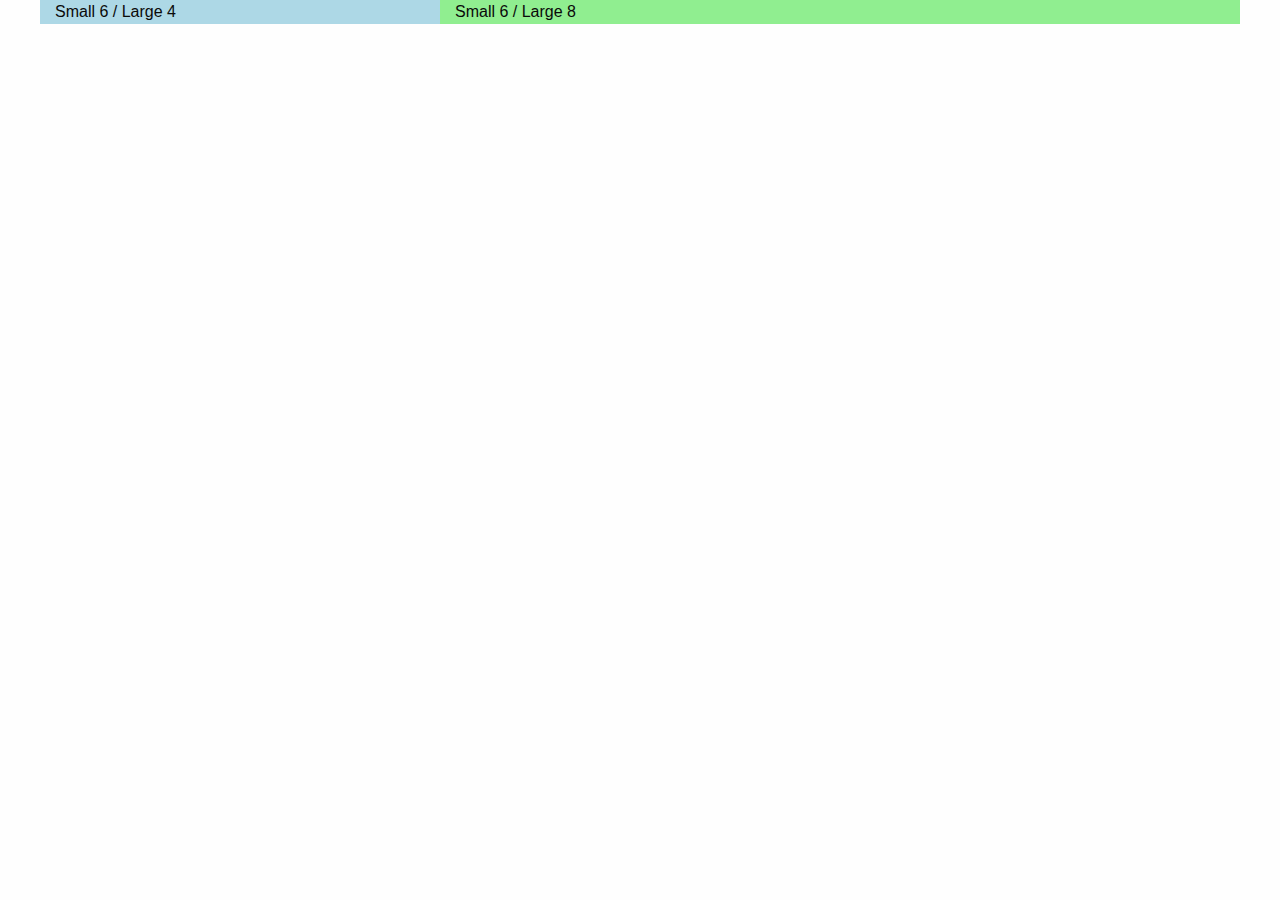
==== index.html @ c2b26e2b "template added" ====
<!DOCTYPE html>
<html>
<head>
	<meta charset="utf-8">
	<meta name="viewport" content="width=device-width, initial-scale=1.0">
	<title>Foundation Intro</title>
	<link rel="stylesheet" href="css/foundation.css">
</head>
<body>
    <!-- main content within a `grid-container` -->
    <div class="grid-container">
        <!-- `grid-x` represents a row -->
        <div class="grid-x grid-padding-x">
            <div class="cell small-6 large-4" style="background-color: #ADD8E6;">Small 6 / Large 4</div>
            <div class="cell small-6 large-8" style="background-color: #90EE90;">Small 6 / Large 8</div>
        </div>
    </div>
    <!-- include before closing </body> tag -->
    <script src="js/vendor.js"></script>
    <script src="js/foundation.js"></script>
</body>
</html>
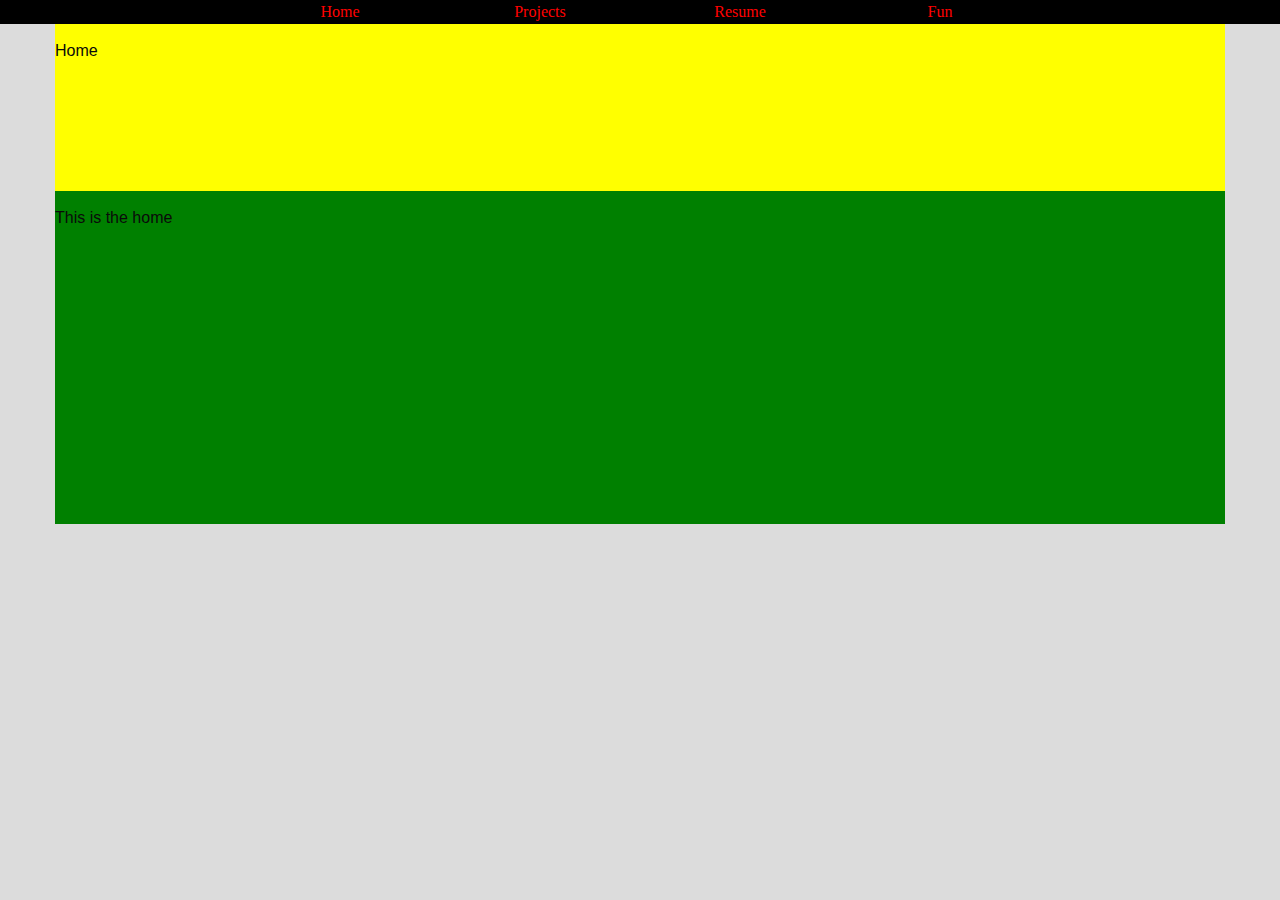
==== commit 4ac45ce1: "small updates" ====
--- a/index.html
+++ b/index.html
@@ -3,20 +3,38 @@
 <head>
 	<meta charset="utf-8">
 	<meta name="viewport" content="width=device-width, initial-scale=1.0">
-	<title>Foundation Intro</title>
-	<link rel="stylesheet" href="css/foundation.css">
+	<title>Home</title>
+    <link rel="stylesheet" href="css/foundation.css">
+    <link rel="stylesheet" href="css/website.css">
 </head>
 <body>
     <!-- main content within a `grid-container` -->
-    <div class="grid-container">
-        <!-- `grid-x` represents a row -->
-        <div class="grid-x grid-padding-x">
-            <div class="cell small-6 large-4" style="background-color: #ADD8E6;">Small 6 / Large 4</div>
-            <div class="cell small-6 large-8" style="background-color: #90EE90;">Small 6 / Large 8</div>
+    <div class="topbar">
+        <div class="grid-container">
+            <!-- `grid-x` represents a row -->
+            <div class="grid-x grid-padding-x">
+                <div class="cell small-3 large-2 large-offset-2"><a href="index.html" class="topbar-link">Home</a></div>
+                <div class="cell small-3 large-2"><a href="projects.html" class="topbar-link">Projects</a></div>
+                <div class="cell small-3 large-2"><a href="resume.html" class="topbar-link">Resume</a></div>
+                <div class="cell small-3 large-2"><a href="fun.html" class="topbar-link">Fun</a></div>
+            </div>
         </div>
     </div>
-    <!-- include before closing </body> tag -->
+    <div class="vertical-body">
+        <div class="grid-container">
+            <div class="grid-y grid-padding-y" style="height: 500px;" >
+                <div class="cell small-6 large-4" style="background-color: yellow;">Home</div>
+                <div class="cell small-6 large-8" style="background-color: green;">This is the home </div>
+            </div>
+        </div>
+    </div>
+    
+
+    <script src="js/jquery-3.6.0.min.js"></script>
     <script src="js/vendor.js"></script>
     <script src="js/foundation.js"></script>
+    <script type="application/javascript">
+        $(document).foundation();
+    </script>
 </body>
 </html>
--- a/css/website.css
+++ b/css/website.css
@@ -0,0 +1,18 @@
+body {
+    background-color: gainsboro;
+}
+
+.topbar {
+    background-color: black;
+    color: white;
+    text-align: center;
+    font-family: Georgia, 'Times New Roman', Times, serif;
+
+}
+
+.topbar-link:visited {
+    color: yellow;
+}
+a:link {
+    color: red;
+}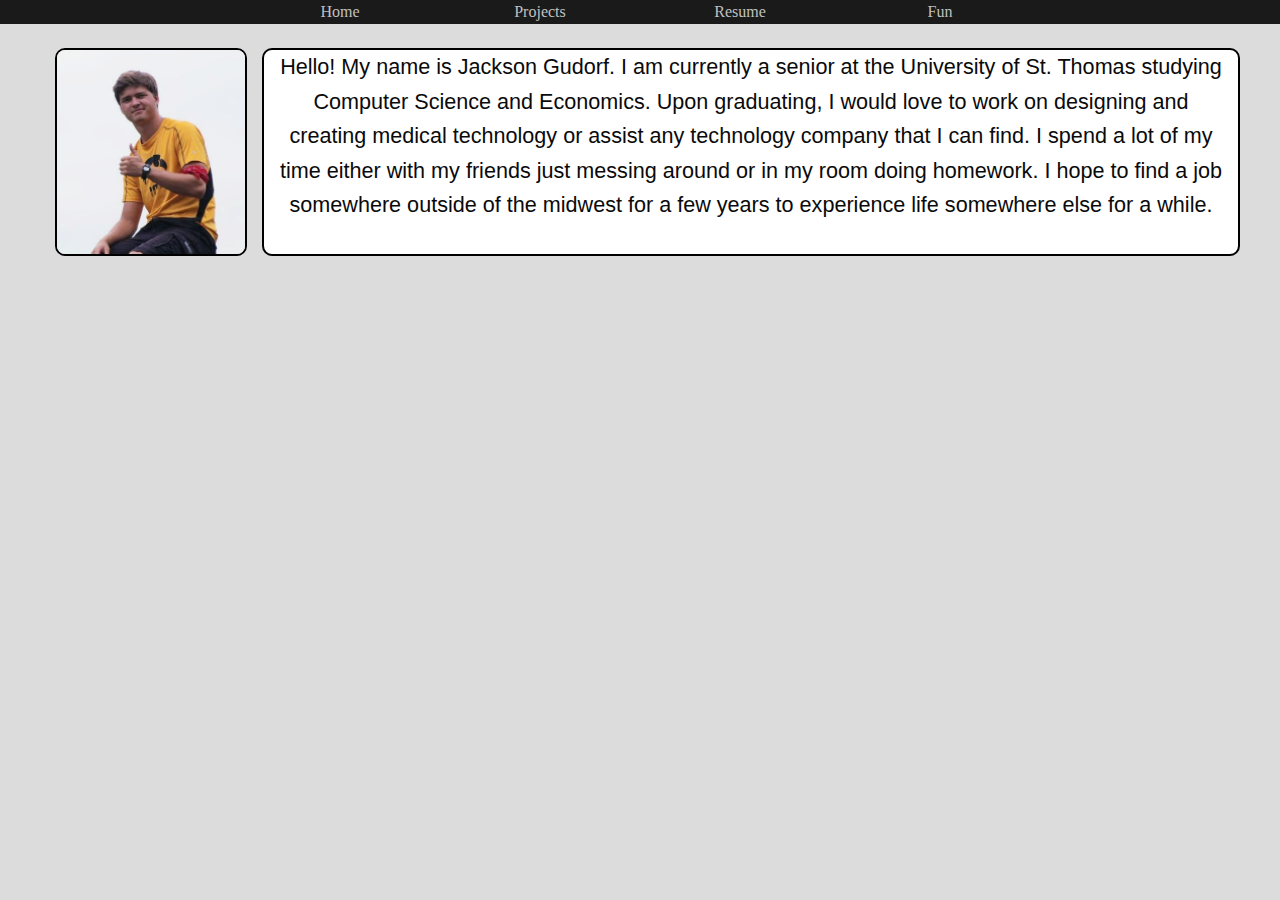
==== commit 546b02aa: "commit" ====
--- a/index.html
+++ b/index.html
@@ -20,16 +20,24 @@
             </div>
         </div>
     </div>
-    <div class="vertical-body">
+    <div class="main-body">
         <div class="grid-container">
-            <div class="grid-y grid-padding-y" style="height: 500px;" >
-                <div class="cell small-6 large-4" style="background-color: yellow;">Home</div>
-                <div class="cell small-6 large-8" style="background-color: green;">This is the home </div>
+            <div class="grid-x grid-padding-x padding"><div class="cell auto"> &nbsp</div></div>
+            <div class="grid-x grid-padding-x" >
+                <div class="cell shrink">
+                    <img src="images\me (small).png" class="image"></img>
+                </div>
+                <div class="cell auto text-bubble">
+                    <p>Hello! My name is Jackson Gudorf. I am currently a senior at the University of St. Thomas studying Computer Science and Economics.
+                        Upon graduating, I would love to work on designing and creating medical technology or assist any technology company that I can find.
+                        I spend a lot of my time either with my friends just messing around or in my room doing homework. I hope to find a job somewhere outside of the midwest
+                        for a few years to experience life somewhere else for a while.
+                    </p>
+                </div>
             </div>
         </div>
     </div>
     
-
     <script src="js/jquery-3.6.0.min.js"></script>
     <script src="js/vendor.js"></script>
     <script src="js/foundation.js"></script>
--- a/css/website.css
+++ b/css/website.css
@@ -3,7 +3,7 @@
 }
 
 .topbar {
-    background-color: black;
+    background-color: rgba(0, 0, 0, 0.884);
     color: white;
     text-align: center;
     font-family: Georgia, 'Times New Roman', Times, serif;
@@ -11,8 +11,44 @@
 }
 
 .topbar-link:visited {
-    color: yellow;
+    color: rgba(255, 255, 255, 0.733);
 }
 a:link {
-    color: red;
-}+    color: rgba(255, 255, 255, 0.733);
+}
+
+.image{
+    width: 12rem;
+    height: 13rem;
+    border: 2px solid black;
+    border-radius: 10px;
+    background-color: white;
+}
+
+.text-bubble{
+    background-color: white;
+    border: 2px solid black;
+    border-radius: 10px;
+}
+
+p{
+    font-size: 1.35rem;
+    text-align: center;
+}
+.projects-p{
+    font-size: 1rem;
+}
+
+.carpet-image{
+    width: 16rem;
+    height: 12rem;
+}
+
+.nba-image{
+    width: 11rem;
+    height: 12rem;
+}
+.lex-image{
+    width: 13rem;
+    height: 12rem;
+}
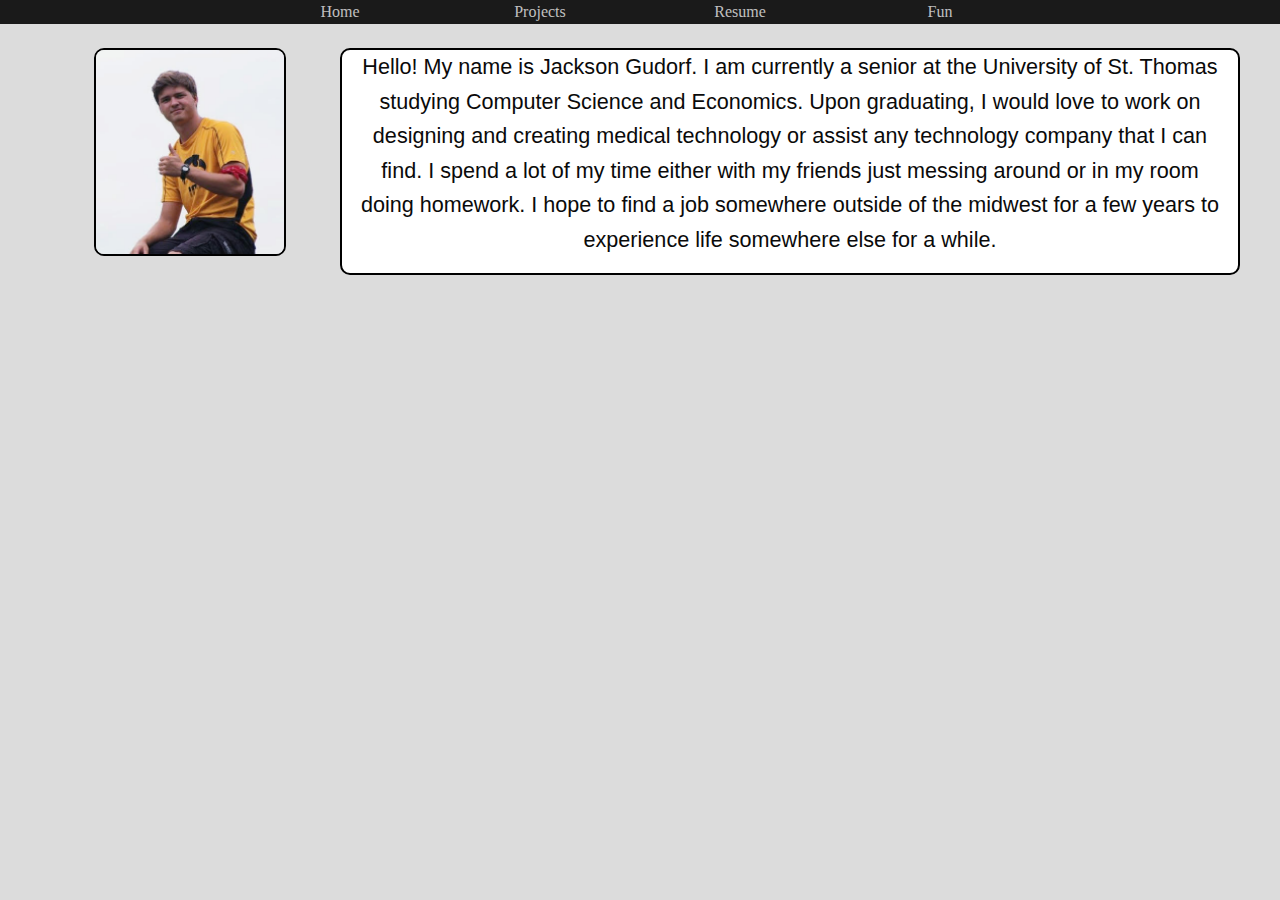
==== commit 2bc337e0: "projects and resume complete" ====
--- a/index.html
+++ b/index.html
@@ -24,10 +24,10 @@
         <div class="grid-container">
             <div class="grid-x grid-padding-x padding"><div class="cell auto"> &nbsp</div></div>
             <div class="grid-x grid-padding-x" >
-                <div class="cell shrink">
+                <div class="cell large-3 text-center">
                     <img src="images\me (small).png" class="image"></img>
                 </div>
-                <div class="cell auto text-bubble">
+                <div class="cell small-12 large-9 text-bubble text-center">
                     <p>Hello! My name is Jackson Gudorf. I am currently a senior at the University of St. Thomas studying Computer Science and Economics.
                         Upon graduating, I would love to work on designing and creating medical technology or assist any technology company that I can find.
                         I spend a lot of my time either with my friends just messing around or in my room doing homework. I hope to find a job somewhere outside of the midwest
--- a/css/website.css
+++ b/css/website.css
@@ -52,3 +52,7 @@
     width: 13rem;
     height: 12rem;
 }
+
+h4{
+    text-decoration: underline ;
+}
